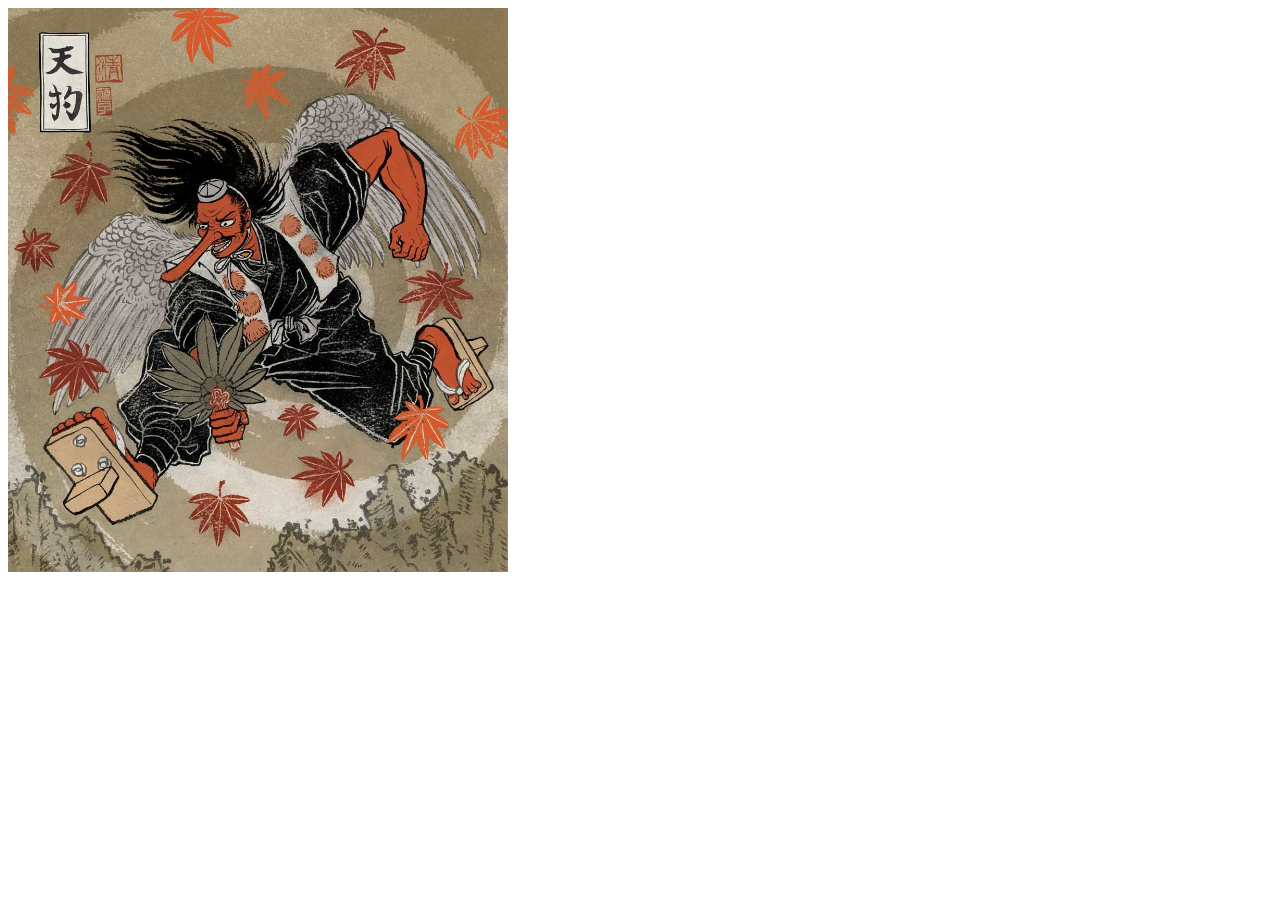
==== photo1.html @ a3d46876 "Add files via upload" ====
<!DOCTYPE html>
<html lang="en">
<head>
    <meta charset="UTF-8">
    <meta name="viewport" content="width=device-width, initial-scale=1.0">
    <title>Document</title>
</head>
<body>
    <img src="tengu.jpeg" width="500px">
</body>
</html>
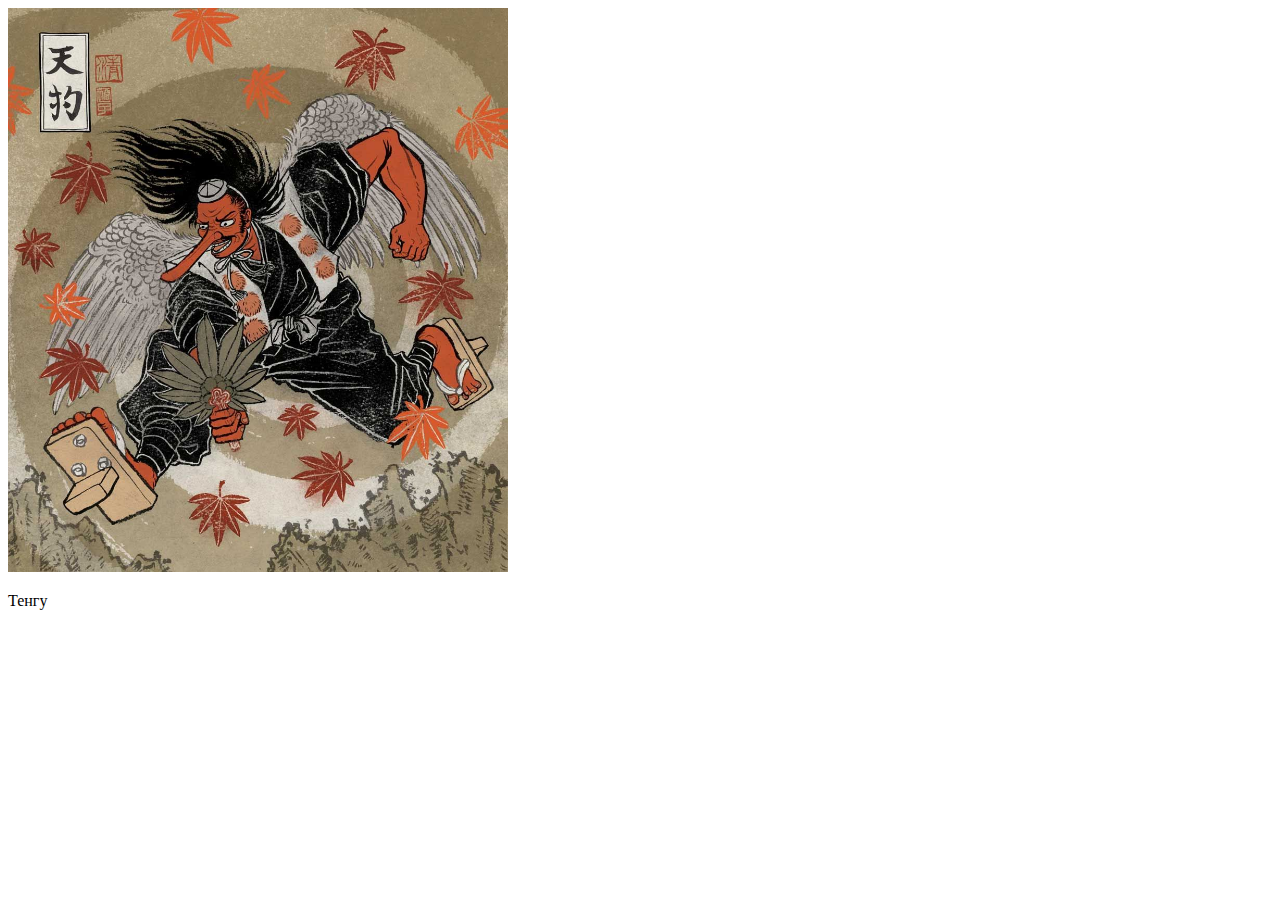
==== commit 38d70613: "Update photo1.html" ====
--- a/photo1.html
+++ b/photo1.html
@@ -7,5 +7,6 @@
 </head>
 <body>
     <img src="tengu.jpeg" width="500px">
+    <p>Тенгу</p>
 </body>
-</html>+</html>
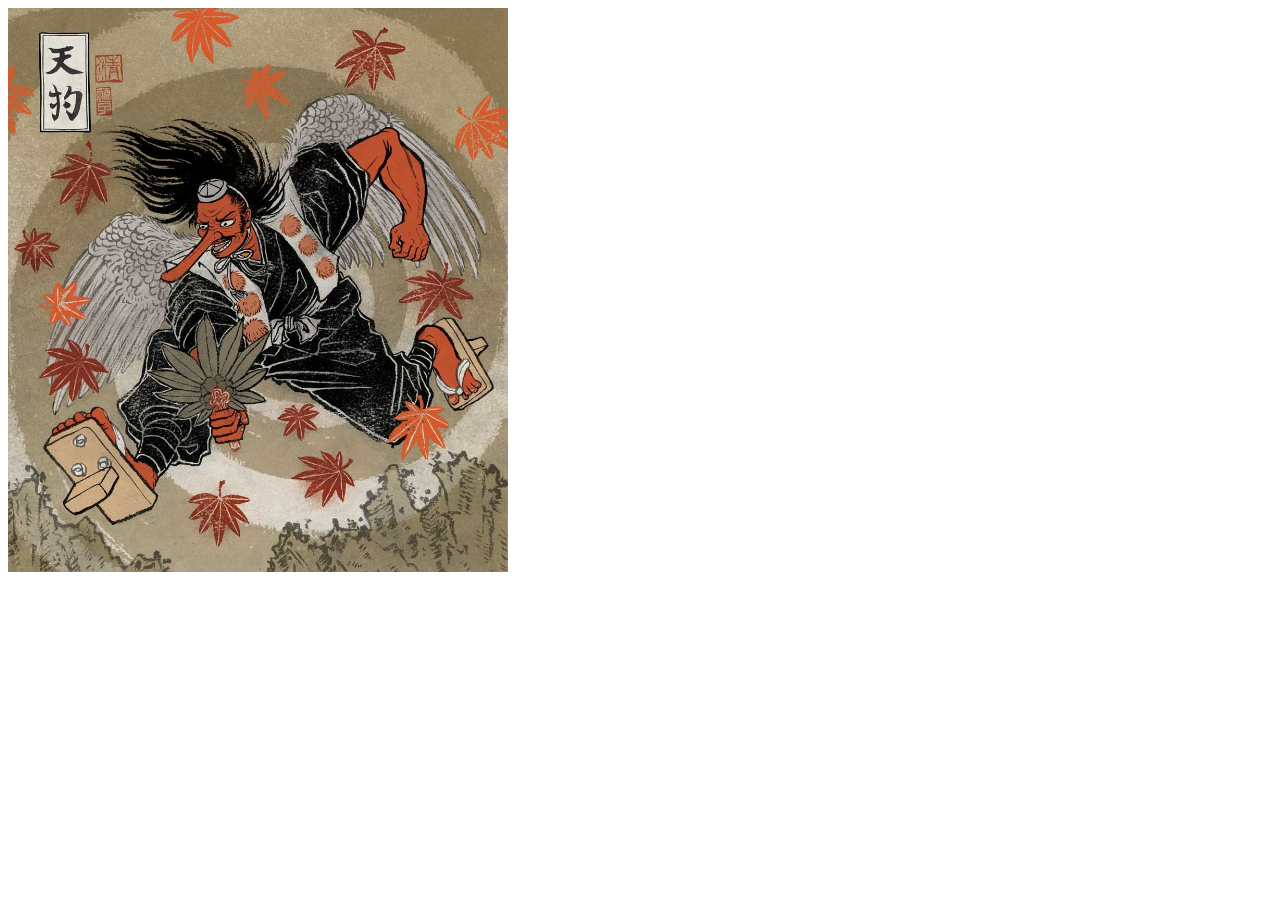
==== commit d2d7ea38: "Update photo1.html" ====
--- a/photo1.html
+++ b/photo1.html
@@ -6,7 +6,6 @@
     <title>Document</title>
 </head>
 <body>
-    <img src="tengu.jpeg" width="500px">
-    <p>Тенгу</p>
+    <img src="tengu.jpeg" width="500px" title="Тенгу">
 </body>
 </html>
